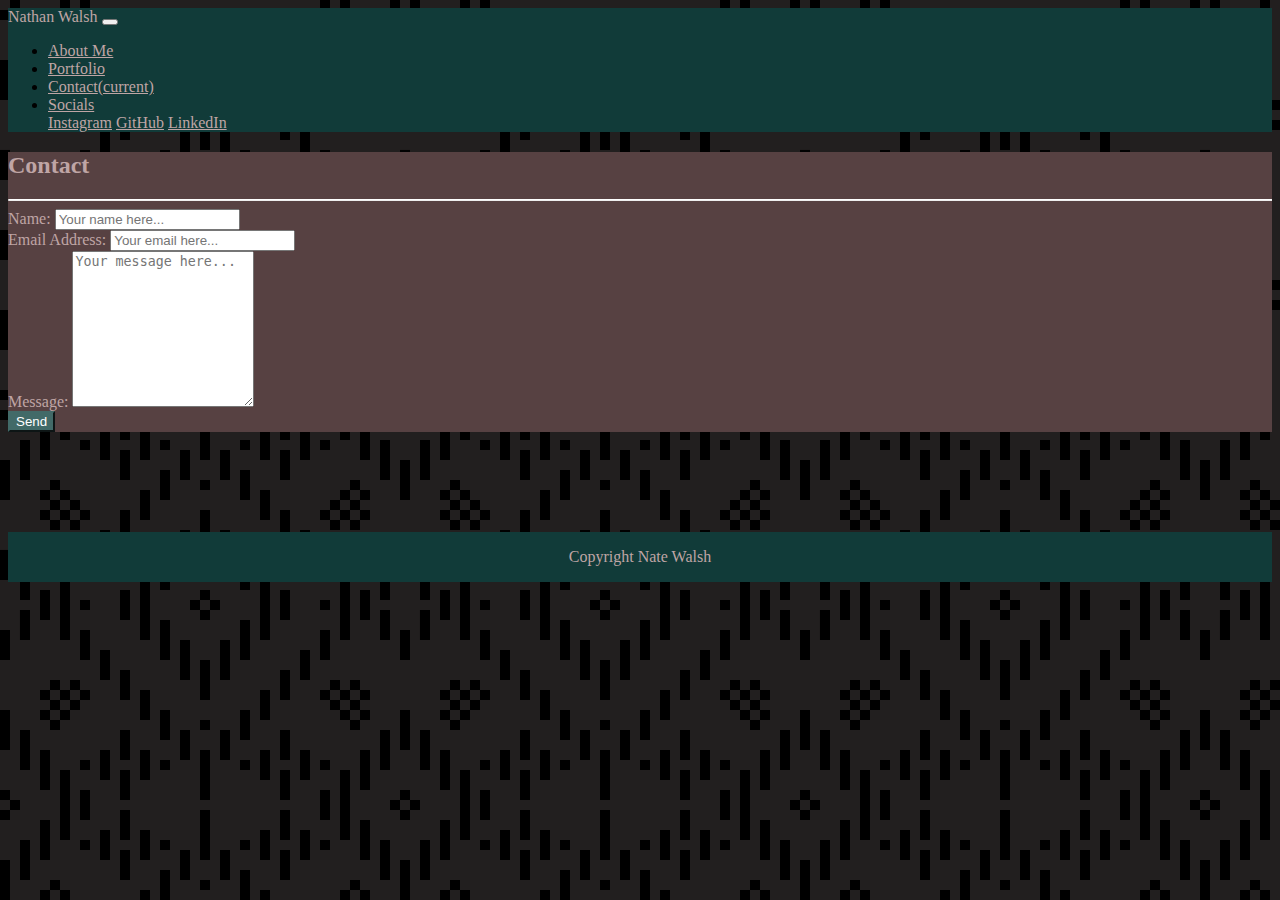
==== contact.html @ 9b7aa5f8 "Color Palette changes" ====
<!DOCTYPE html>
<html lang="en">
<head>
  
    <meta charset="UTF-8">
    <meta name="viewport" content="width=device-width, initial-scale=1.0">
    
    <title>Nathan's Portfolio</title>
    
    <link rel="stylesheet" href="https://cdn.jsdelivr.net/npm/bootstrap@4.5.3/dist/css/bootstrap.min.css" integrity="sha384-TX8t27EcRE3e/ihU7zmQxVncDAy5uIKz4rEkgIXeMed4M0jlfIDPvg6uqKI2xXr2" crossorigin="anonymous">
    <link rel="stylesheet" href="Assets\CSS\style.css">
    
</head>

<body background="Assets\Images\folk-pattern-black.png">

  <nav class="navbar sticky-top border-bottom border-white navbar-expand-lg navbar-dark">
    <a class="navbar-brand">Nathan Walsh</a>
      <button class="navbar-toggler" type="button" data-toggle="collapse" data-target="#navbarNav" aria-controls="navbarNav" aria-expanded="false" aria-label="Toggle navigation">
        <span class="navbar-toggler-icon"></span>
      </button>
    <div class="collapse navbar-collapse" id="navbarNav">
      <ul class="navbar-nav">
        <li class="nav-item">
          <a class="nav-link" href="index.html">About Me</a>
        </li>
        <li class="nav-item">
          <a class="nav-link" href="portfolio.html">Portfolio</a>
        </li>
        <li class="nav-item active">
          <a class="nav-link" href="contact.html">Contact<span class="sr-only">(current)</span></a>
        </li>
        <li class="nav-item dropdown">
          <a class="nav-link dropdown-toggle" href="#" id="navbarDropdown" role="button" data-toggle="dropdown" aria-haspopup="true" aria-expanded="false">
            Socials
          </a>
          <div class="dropdown-menu" aria-labelledby="navbarDropdown">
            <a class="dropdown-item" href="https://www.instagram.com/n8bit/" target="_blank">Instagram</a>
            <a class="dropdown-item" href="https://github.com/NathanJamis" target="_blank">GitHub</a>
            <a class="dropdown-item" href="https://www.linkedin.com/in/nathanjamis/" target="_blank">LinkedIn</a>
          </div>
        </li>       
      </ul>
    </div>
  </nav> 

  <div class="forSpacing">
    <main class="container card my-3">
		  <article class="card-body">
			  <h2>Contact</h2>
			  <hr class="solid">
			  <section class="form-row">
				  <section class="form-group col-md-6">
					  <label for="name">Name:</label>
					  <input type="text" class="form-control" id="name" placeholder="Your name here...">
          </section>
				  <section class="form-group col-md-6">
					  <label for="email">Email Address:</label>
					  <input type="email" class="form-control" id="email" placeholder="Your email here...">
          </section>
		    </section>
			  <section class="form-row">
				  <section class="form-group col-md-12">
					  <label for="message">Message:</label>
					  <textarea class="form-control" rows="10" id="message" placeholder="Your message here..."></textarea>
          </section>
			  </section>
			  <button type="submit" class="btn btn-primary">Send</button>
      </article>
    </main>
  </div>
    

  <footer class="footer fixed-bottom border-top border-white">
    <div class="container">
      <span>Copyright Nate Walsh</span>
    </div>
  </footer>
    
  <script src="https://code.jquery.com/jquery-3.5.1.slim.min.js" integrity="sha384-DfXdz2htPH0lsSSs5nCTpuj/zy4C+OGpamoFVy38MVBnE+IbbVYUew+OrCXaRkfj" crossorigin="anonymous"></script>
  <script src="https://cdn.jsdelivr.net/npm/bootstrap@4.5.3/dist/js/bootstrap.bundle.min.js" integrity="sha384-ho+j7jyWK8fNQe+A12Hb8AhRq26LrZ/JpcUGGOn+Y7RsweNrtN/tE3MoK7ZeZDyx" crossorigin="anonymous"></script>

</body>
</html>
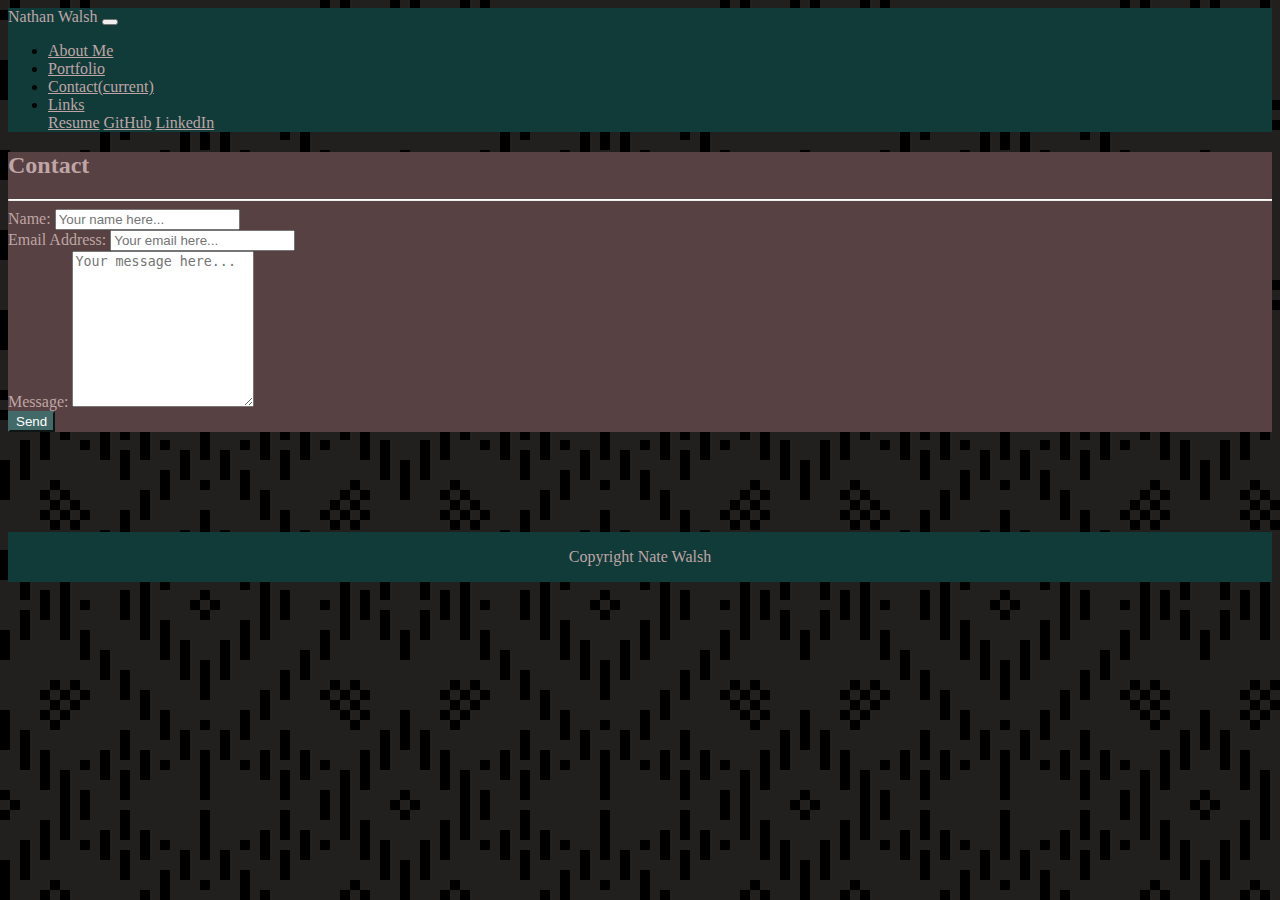
==== commit 1b73649f: "Added resume link" ====
--- a/contact.html
+++ b/contact.html
@@ -32,10 +32,10 @@
         </li>
         <li class="nav-item dropdown">
           <a class="nav-link dropdown-toggle" href="#" id="navbarDropdown" role="button" data-toggle="dropdown" aria-haspopup="true" aria-expanded="false">
-            Socials
+            Links
           </a>
           <div class="dropdown-menu" aria-labelledby="navbarDropdown">
-            <a class="dropdown-item" href="https://www.instagram.com/n8bit/" target="_blank">Instagram</a>
+            <a class="dropdown-item" href="https://docs.google.com/document/d/13LJdPmI48Yed3t5v1toHdaoy1ge4d0ybsSsij6gh6NU/edit?usp=sharing" target="_blank">Resume</a>
             <a class="dropdown-item" href="https://github.com/NathanJamis" target="_blank">GitHub</a>
             <a class="dropdown-item" href="https://www.linkedin.com/in/nathanjamis/" target="_blank">LinkedIn</a>
           </div>
